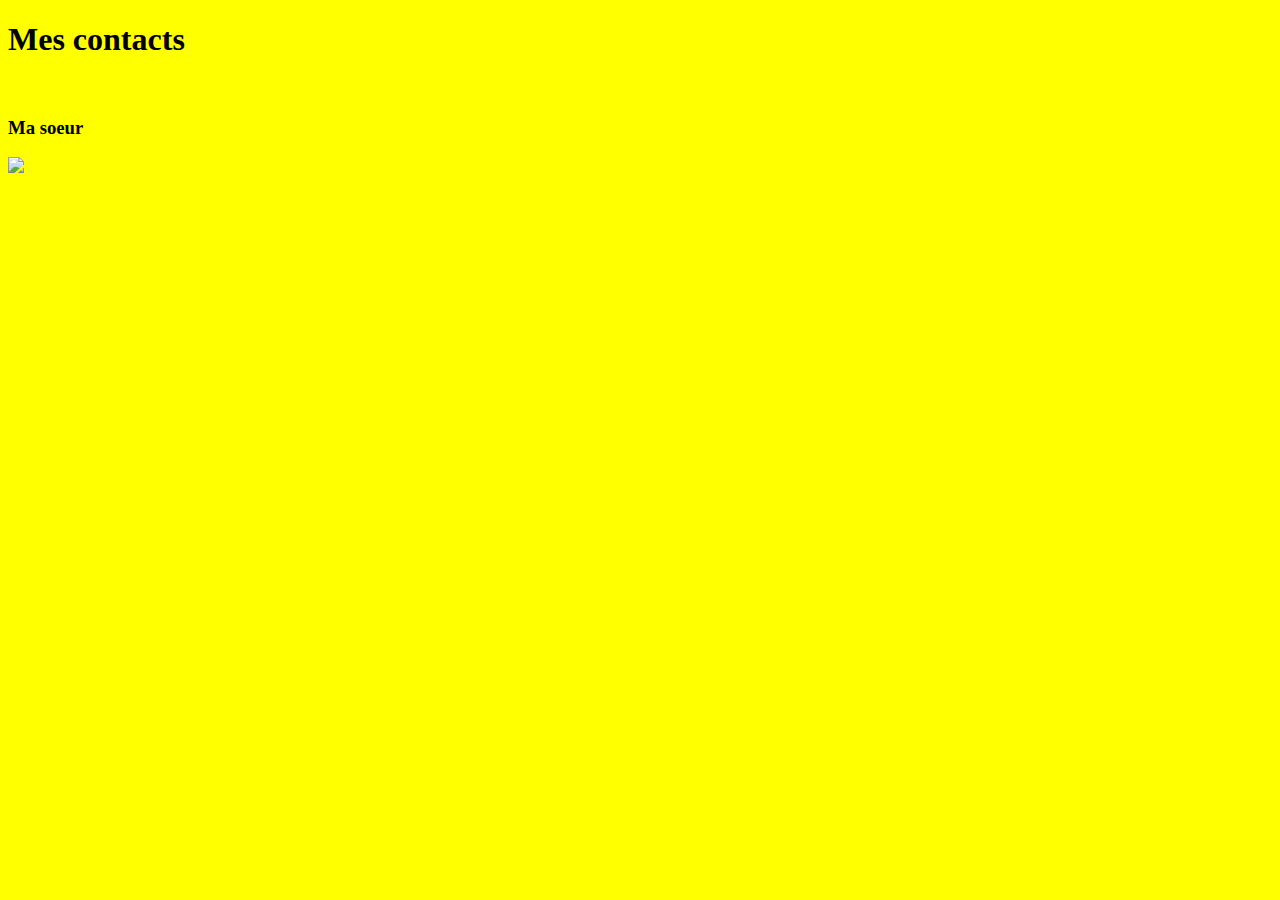
==== contacts.html @ 6ad9e8da "apropos" ====
<!DOCTYPE html>
<html>
<head>
	<title>	Contacts</title>
	<link rel="stylesheet" href="css/style.css">
</head>
<body>
	<h1>	Mes contacts</h1>
	<img src="img/beaute.png" alt="">

	<h3>	Ma soeur</h3>
	<img src="img/rourke.png">
</body>
</html>
---- css/style.css ----
body{
	background-color: yellow;
}

img{

	max-height: 150px;
}
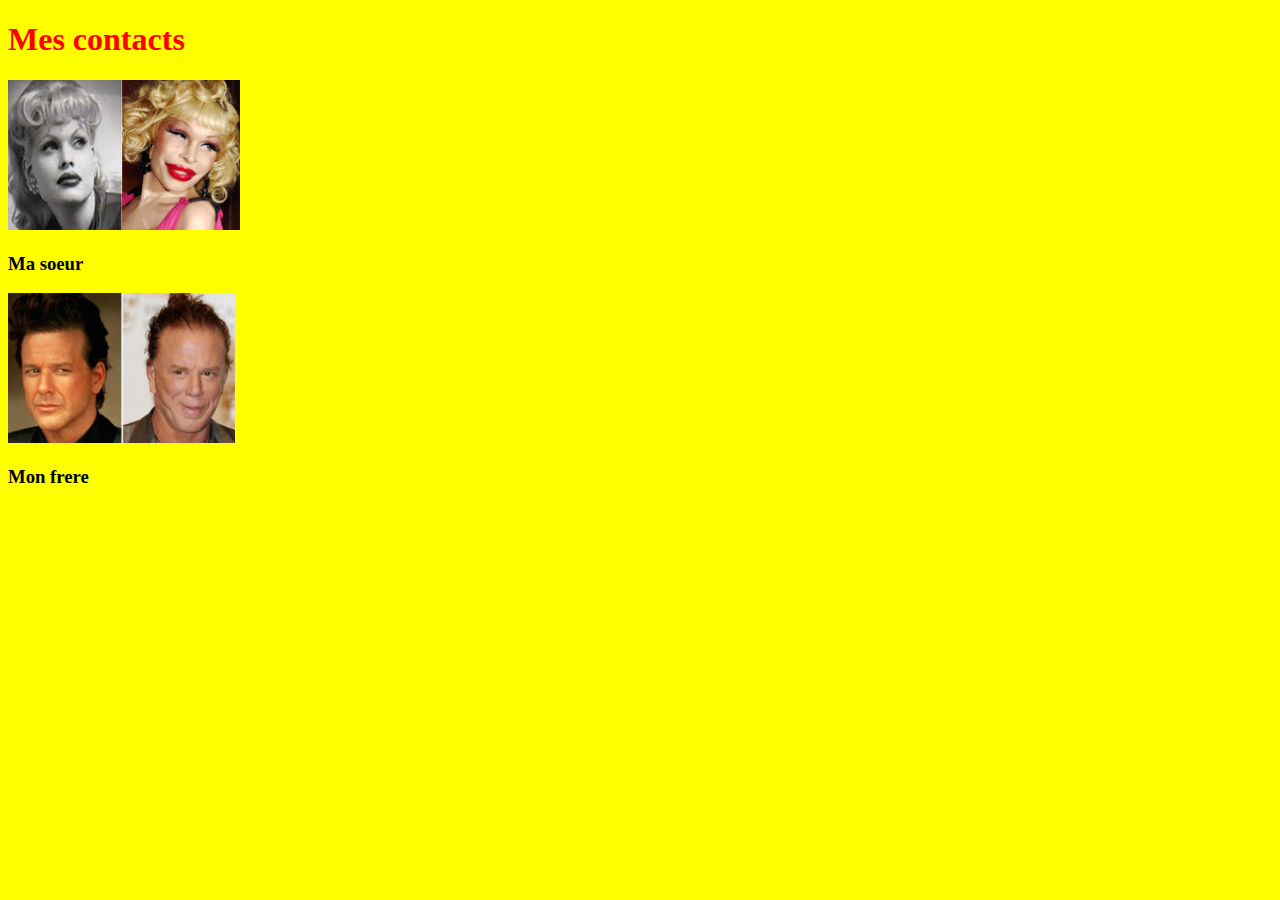
==== commit cb2e01f5: "h1 et frere" ====
--- a/contacts.html
+++ b/contacts.html
@@ -10,5 +10,7 @@
 
 	<h3>	Ma soeur</h3>
 	<img src="img/rourke.png">
+
+	<h3>Mon frere</h3>
 </body>
 </html>--- a/css/style.css
+++ b/css/style.css
@@ -5,4 +5,8 @@
 img{
 
 	max-height: 150px;
+}
+
+h1{
+	color: red;
 }